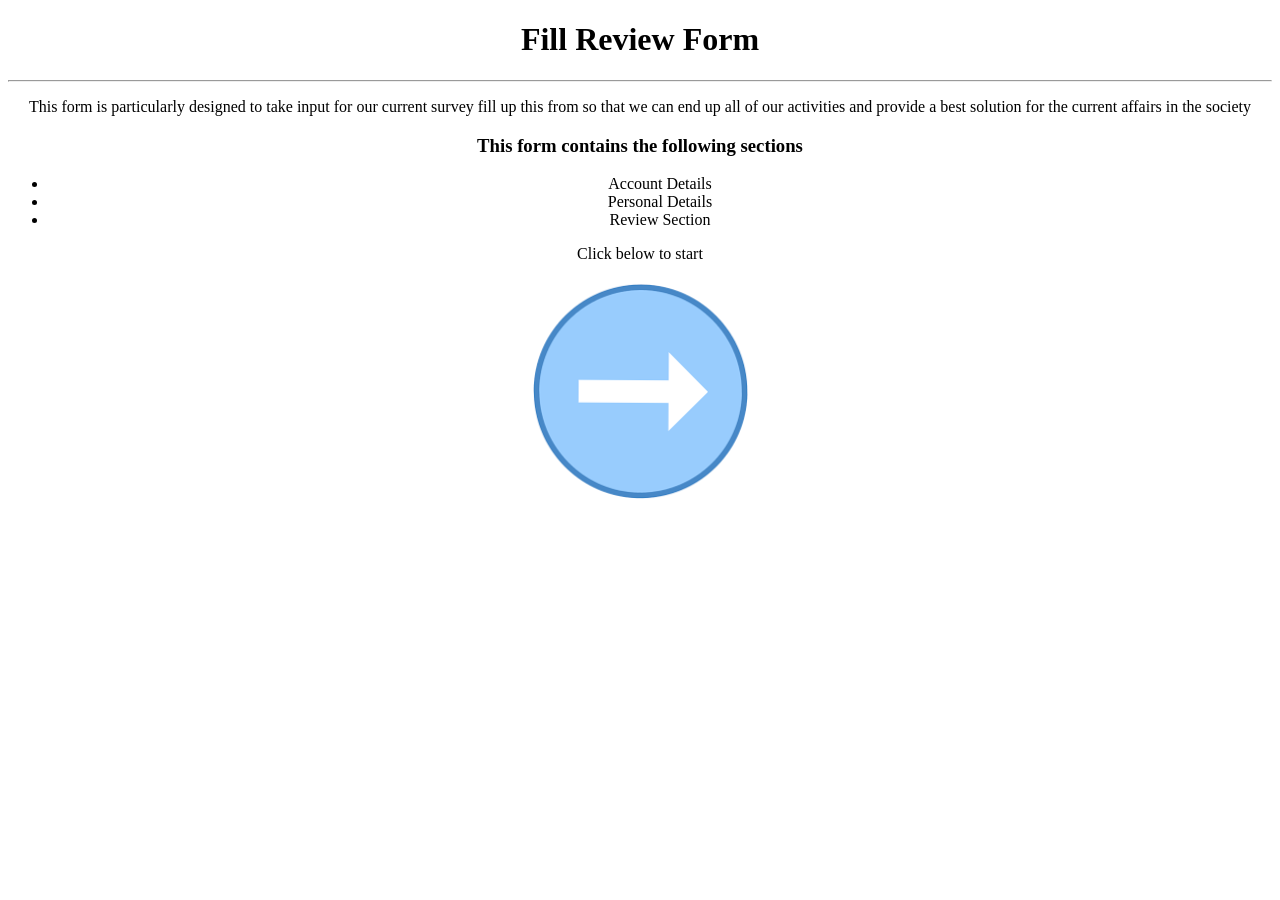
==== index.html @ 95d10f03 "feat: add landing page for multi-step form" ====
<!DOCTYPE html>
<html lang="en">
<head>
    <meta charset="UTF-8">
    <meta name="viewport" content="width=device-width, initial-scale=1.0">
    <title>Multi-Step Form</title>
    <link rel="stylesheet" href="style.css">
</head>
<body>
      

  <h1>Fill Review Form</h1>


    <hr>

    <p>This form is particularly designed to take input for our current survey fill up this from so that we can end up all of our activities and provide a best solution for the current affairs in the society</p>
   

     <h3>This form contains the following sections </h3>
   <ul>
    <li>Account Details</li>
    <li>Personal Details</li>
    <li>Review Section</li>
   </ul>


       <p>Click below to start 
       </p>
    

       <a href="./pages/Account.html">
        <img src="./images/arrow.webp" alt="Go to Account Form"/>
       </a>
</body>
</html>
---- style.css ----
body{
   text-align: center;
}
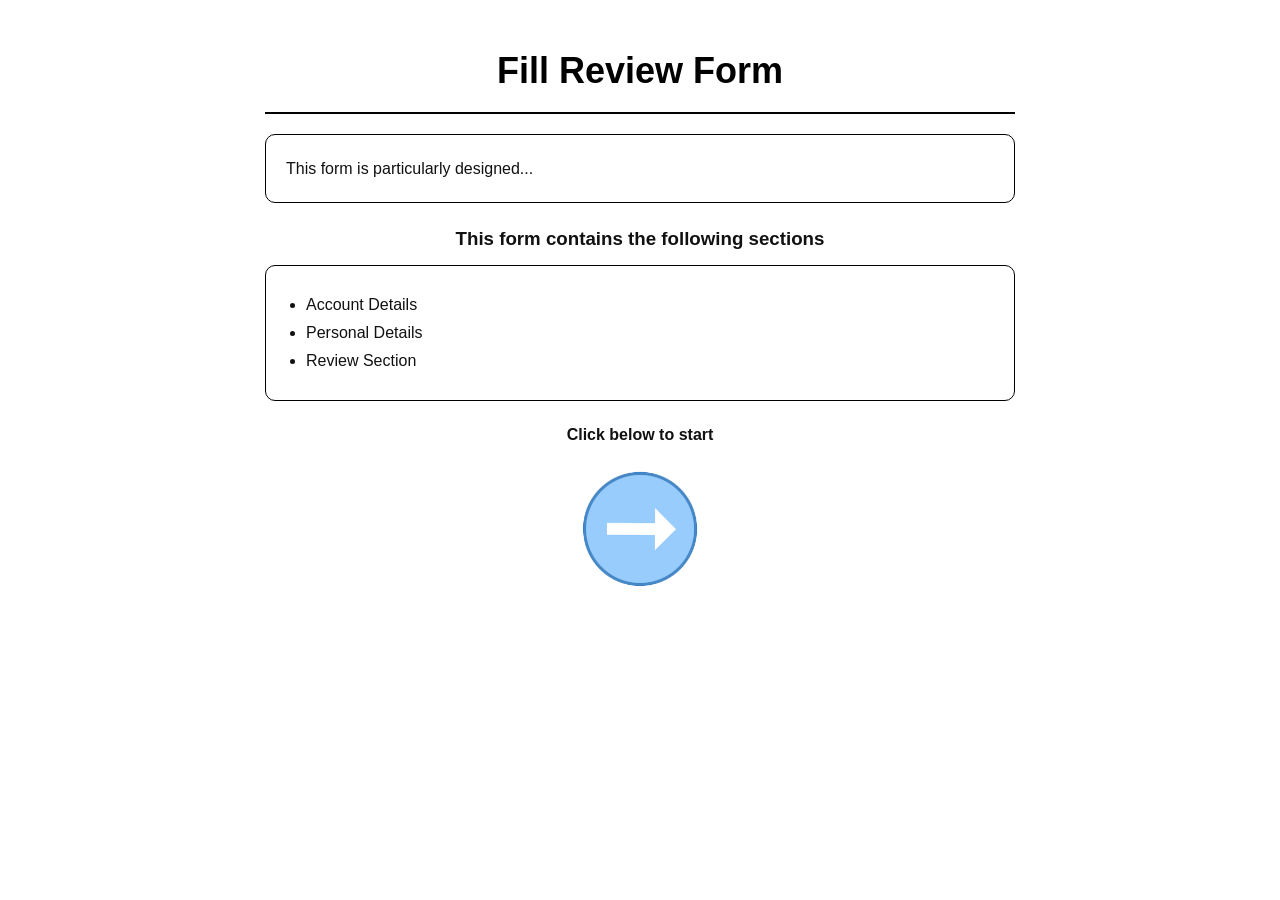
==== commit bf333ae1: "feat: apply complete responsive styling across all pages" ====
--- a/index.html
+++ b/index.html
@@ -6,31 +6,27 @@
     <title>Multi-Step Form</title>
     <link rel="stylesheet" href="style.css">
 </head>
-<body>
-      
+<body class="home">
 
-  <h1>Fill Review Form</h1>
+<h1>Fill Review Form</h1>
 
+<hr>
 
-    <hr>
+<p class="intro">
+This form is particularly designed...
+</p>
 
-    <p>This form is particularly designed to take input for our current survey fill up this from so that we can end up all of our activities and provide a best solution for the current affairs in the society</p>
-   
+<h3>This form contains the following sections</h3>
 
-     <h3>This form contains the following sections </h3>
-   <ul>
+<ul class="sections">
     <li>Account Details</li>
     <li>Personal Details</li>
     <li>Review Section</li>
-   </ul>
+</ul>
 
+<p class="start-text">Click below to start</p>
 
-       <p>Click below to start 
-       </p>
-    
-
-       <a href="./pages/Account.html">
-        <img src="./images/arrow.webp" alt="Go to Account Form"/>
-       </a>
-</body>
+<a class="start-btn" href="./pages/account.html">
+    <img src="./images/arrow.webp">
+</a>
 </html>
--- a/style.css
+++ b/style.css
@@ -1,3 +1,254 @@
-body{
-   text-align: center;
-}+* {
+  margin: 0;
+  padding: 0;
+  box-sizing: border-box;
+}
+
+body {
+  font-family: Arial, sans-serif;
+  background: #ffffff;
+  color: #111;
+}
+
+.home h1 {
+  margin: 50px auto 20px;
+  text-align: center;
+  color: #000;
+  font-size: 36px;
+}
+
+.home hr,
+.home .intro,
+.home h3,
+.home .sections,
+.home .start-text,
+.start-btn {
+  width: 90%;
+  max-width: 750px;
+  margin-left: auto;
+  margin-right: auto;
+}
+
+.home hr {
+  border: 0;
+  border-top: 2px solid #000;
+}
+
+.intro,
+.sections {
+  background: #fff;
+  padding: 20px;
+  border-radius: 10px;
+  border: 1px solid #000;
+}
+
+.intro {
+  line-height: 1.7;
+  margin-top: 20px;
+}
+
+.home h3 {
+  margin-top: 25px;
+  margin-bottom: 15px;
+  text-align: center;
+}
+
+.sections {
+  padding-left: 40px;
+}
+
+.sections li {
+  margin: 10px 0;
+}
+
+.start-text {
+  text-align: center;
+  margin-top: 25px;
+  font-weight: bold;
+}
+
+.start-btn {
+  display: flex;
+  justify-content: center;
+  margin-top: 25px;
+}
+
+.start-btn img {
+  width: 120px;
+  transition: 0.3s;
+}
+
+.start-btn img:hover {
+  transform: scale(1.08);
+}
+
+nav {
+  width: 90%;
+  max-width: 1000px;
+  margin: 35px auto;
+}
+
+nav ul {
+  display: flex;
+  justify-content: center;
+  gap: 15px;
+  flex-wrap: wrap;
+  list-style: none;
+}
+
+nav li {
+  padding: 14px 35px;
+  border-radius: 8px;
+  font-weight: bold;
+  border: 1px solid #000;
+}
+
+.current {
+  background: #0066ff;
+  color: #fff;
+}
+
+.completed {
+  background: #16a34a;
+  color: #fff;
+}
+
+.next {
+  background: #777;
+  color: #fff;
+}
+
+
+.form-page form {
+  width: 90%;
+  max-width: 800px;
+  margin: auto;
+}
+
+fieldset {
+  background: #fff;
+  border: 1px solid #000;
+  border-radius: 12px;
+  padding: 35px;
+}
+
+legend {
+  font-size: 25px;
+  font-weight: bold;
+  padding: 0 10px;
+}
+
+label {
+  font-weight: bold;
+  display: block;
+  margin-bottom: 8px;
+}
+
+
+fieldset div:not(.form-buttons):not(.radio-group):not(.cnic-boxes):not(.signup) {
+  margin-bottom: 20px;
+}
+
+.signup {
+  display: flex;
+  align-items: center;
+  gap: 10px;
+  margin-bottom: 20px;
+}
+
+.signup label {
+  margin-bottom: 0;
+}
+
+input[type=text],
+input[type=email],
+input[type=password],
+select,
+textarea {
+  width: 100%;
+  padding: 12px;
+  border: 1px solid #000;
+  border-radius: 6px;
+  font-size: 16px;
+  background: #fff;
+  color: #111;
+}
+
+textarea {
+  height: 120px;
+}
+
+
+.cnic-boxes {
+  display: flex;
+  align-items: center;
+  gap: 8px;
+  flex-wrap: wrap;
+}
+
+.cnic-boxes input {
+  width: 42px;
+  height: 42px;
+  text-align: center;
+  border: 1px solid #000;
+}
+
+.radio-group {
+  display: flex;
+  gap: 25px;
+}
+
+.radio-group label,
+.signup label {
+  display: flex;
+  align-items: center;
+  gap: 7px;
+  font-weight: normal;
+}
+
+.radio-group input,
+.signup input {
+  width: 18px;
+  height: 18px;
+  accent-color: #000;
+}
+
+
+button {
+  border: 0;
+  background: none;
+  cursor: pointer;
+}
+
+.form-buttons {
+  display: flex;
+  justify-content: space-between;
+  margin-top: 30px;
+}
+
+.form-buttons img {
+  width: 130px;
+}
+
+.form-buttons img:hover {
+  transform: scale(1.05);
+}
+
+@media (max-width: 600px) {
+  nav li {
+    width: 100%;
+    text-align: center;
+  }
+
+  fieldset {
+    padding: 20px;
+  }
+
+  .radio-group {
+    flex-wrap: wrap;
+  }
+
+  .form-buttons img {
+    width: 90px;
+  }
+}
